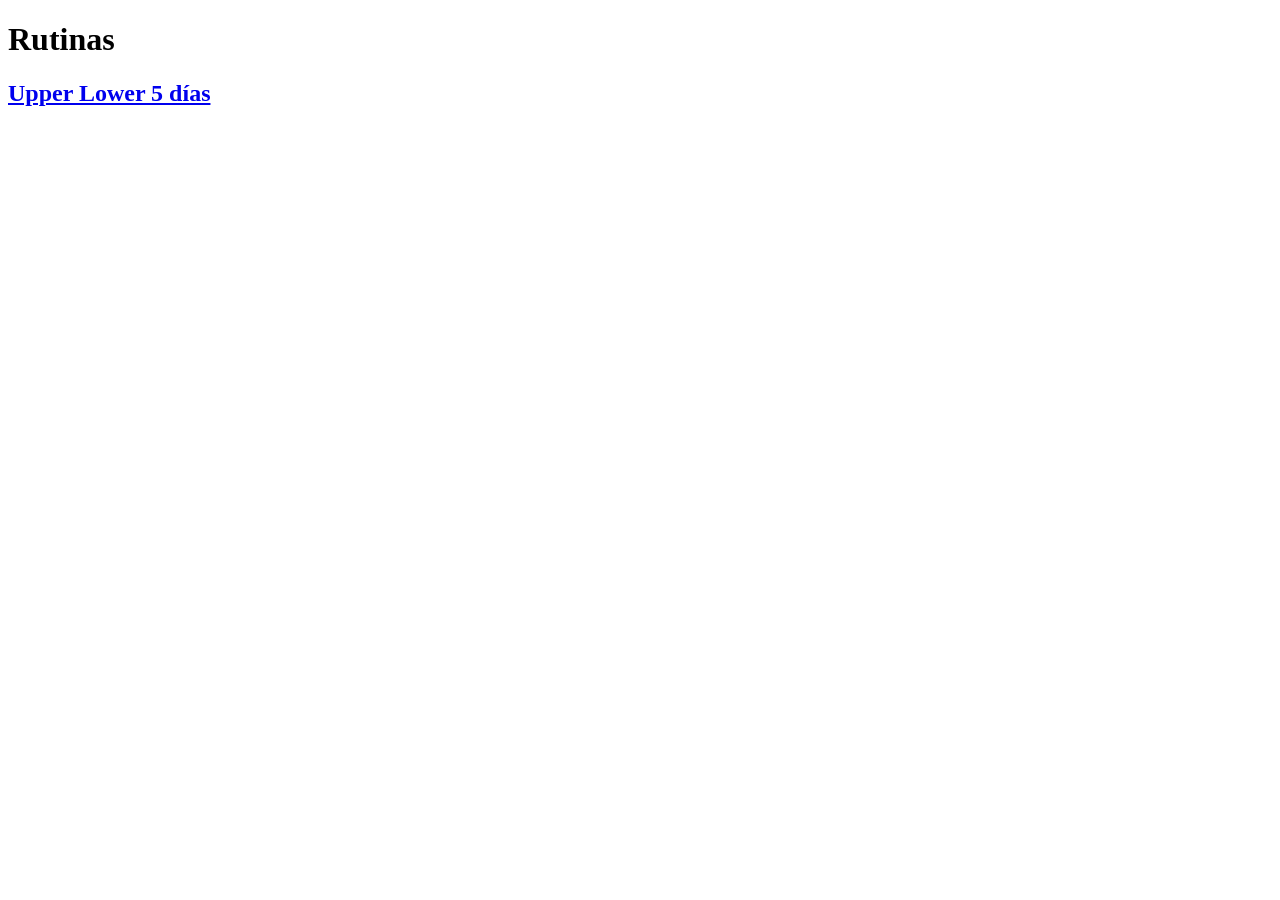
==== index.html @ 29520bb0 "Add files via upload" ====
<!DOCTYPE html>
<html lang="en">
<head>
    <meta charset="UTF-8">
    <title>Planet Routines</title>
    <meta name="viewport" content="width=device-width, initial-scale=1.0">
    <link rel="stylesheet" href="css/styles.css">
</head>
<body>
<header>
    <h1>Rutinas</h1>
</header>

<main class="container">
    <a href="rutinas/upper-lower/dias.html" class="card">
        <h2>Upper Lower 5 días</h2>
    </a>
</main>

</body>
</html>
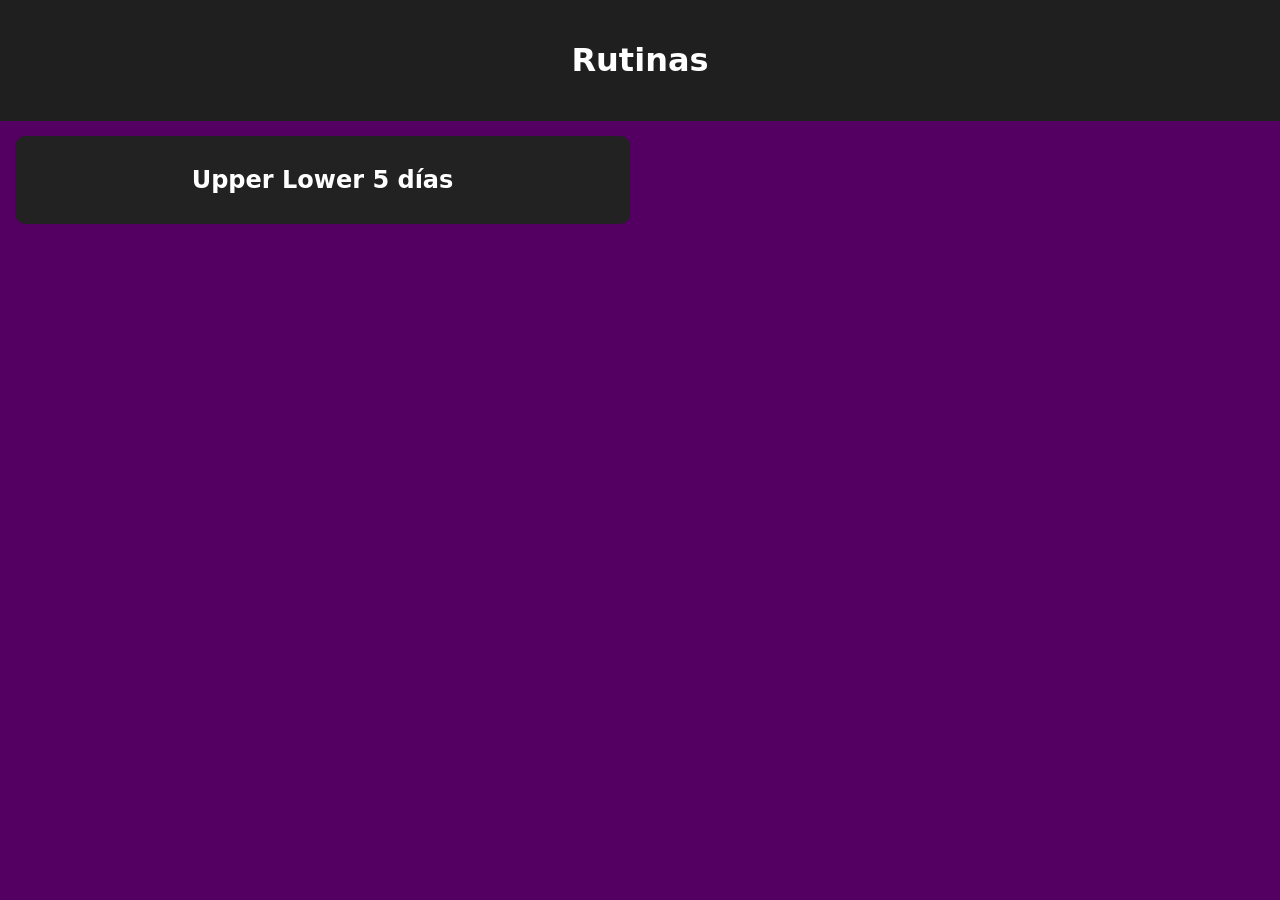
==== commit 2ac72f62: "Update index.html" ====
--- a/index.html
+++ b/index.html
@@ -4,7 +4,7 @@
     <meta charset="UTF-8">
     <title>Planet Routines</title>
     <meta name="viewport" content="width=device-width, initial-scale=1.0">
-    <link rel="stylesheet" href="css/styles.css">
+    <link rel="stylesheet" href="styles.css">
 </head>
 <body>
 <header>
@@ -12,10 +12,12 @@
 </header>
 
 <main class="container">
-    <a href="rutinas/upper-lower/dias.html" class="card">
+    <a href="dias.html" class="card">
         <h2>Upper Lower 5 días</h2>
     </a>
 </main>
 
 </body>
-</html>+
+</html>
+
--- a/styles.css
+++ b/styles.css
@@ -0,0 +1,105 @@
+body {
+    margin: 0;
+    font-family: system-ui, -apple-system, BlinkMacSystemFont, 'Segoe UI', Roboto, Oxygen, Ubuntu, Cantarell, 'Open Sans', 'Helvetica Neue', sans-serif;
+    background-color: #540063;
+    color: rgb(255, 255, 255);
+}
+
+header {
+    text-align: center;
+    padding: 20px;
+    background-color: #1f1f1f;
+}
+
+.container {
+    padding: 15px;
+    display: flex;
+    flex-direction: column;
+    align-items: center;
+}
+
+.card {
+    display: block;
+    background-color: #222;
+    padding: 10px;
+    margin-bottom: 15px;
+    border-radius: 10px;
+    text-decoration: none;
+    color: rgb(255, 255, 255);
+    transition: 0.3s;
+    text-align: center;
+}
+
+.card:hover {
+    background-color: #bbab00;
+}
+
+.exercise {
+    background-color: #1c1c1c;
+    border-radius: 15px;
+    overflow: hidden;
+    margin-bottom: 20px;
+    box-shadow: 0 4px 15px rgba(0,0,0,0.4);
+    transition: transform 0.2s ease;
+    max-width: 395px;
+    margin: 13px auto;
+}
+
+.exercise img {
+    width: 60%;
+    height: auto;
+    object-fit: cover;
+    display: block;
+    margin: 0 auto;
+    border-radius: 10px;
+
+    filter: drop-shadow(0 4px 10px rgba(166, 0, 255, 0.81));
+
+/*     background-color: #2f2f2f8b;
+    padding: 20px;
+    border-radius: 12px; */
+}
+
+.exercise-content {
+    padding: 15px;
+}
+
+.exercise h3 {
+    margin-top: 0;
+    margin-bottom: 10px;
+    margin-left: 130px;
+}
+
+.exercise p {
+    margin: 5px 0;
+    font-size: 14px;
+}
+
+.exercise a {
+    display: block;
+    margin-top: 10px;
+    padding: 8px 12px;
+    background-color: #f6ff00;
+    color: rgb(0, 0, 0);
+    text-decoration: none;
+    border-radius: 8px;
+    font-size: 14px;
+    width: fit-content;
+    margin: 15px auto 0 auto;
+}
+
+.exercise:hover {
+    transform: scale(1.010);
+}
+
+
+
+@media (min-width: 768px) {
+
+    .container {
+        display: grid;
+        grid-template-columns: repeat(2, 1fr);
+        gap: 20px;
+    }
+
+}
